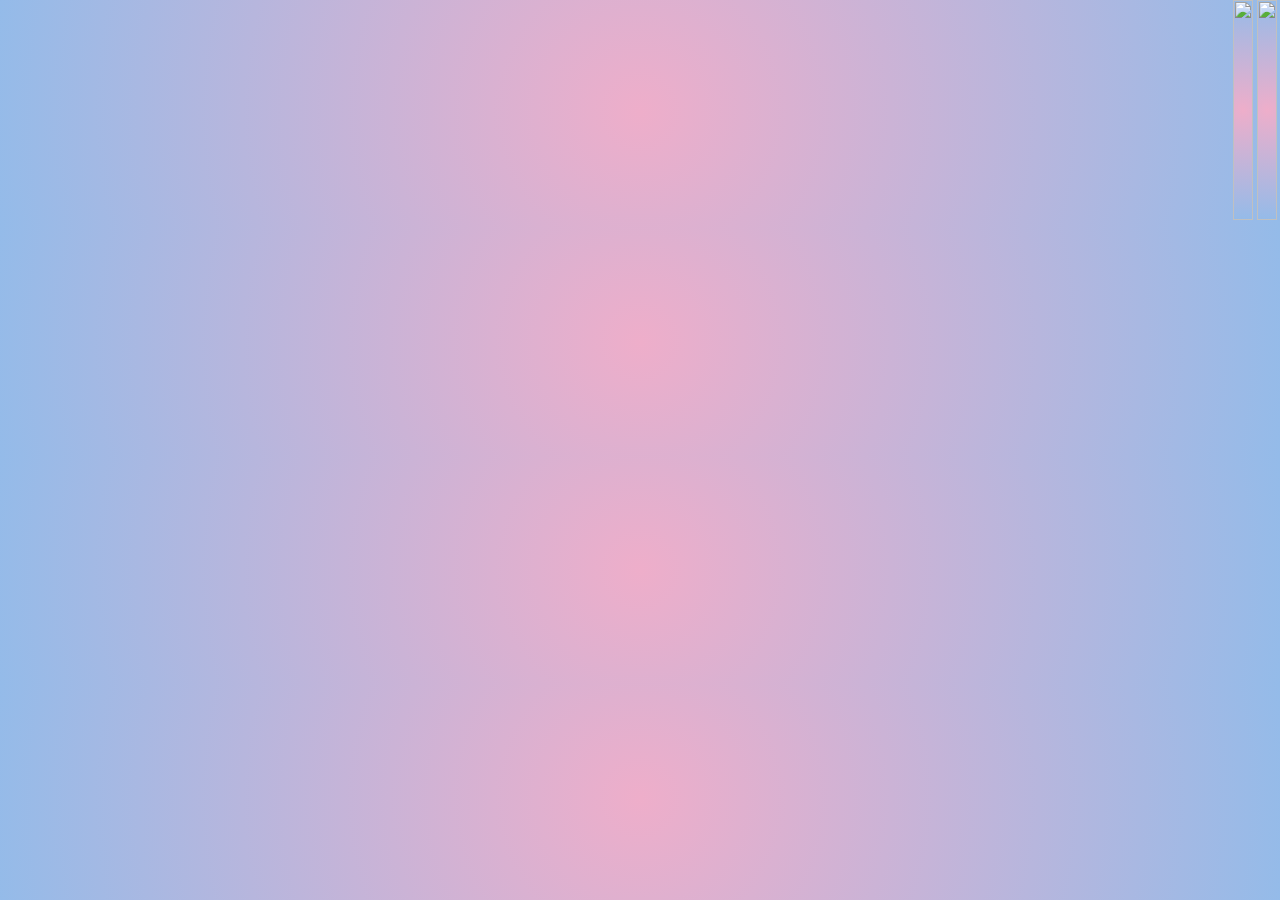
==== gallary.html @ f0bd8633 "git" ====
<!DOCTYPE html>
<html lang="en">
<head>
    <meta charset="UTF-8">
    <meta name="viewport" content="width=device-width, initial-scale=1.0">
    <title>Document</title>
    <style>
        * { margin: 0; padding: 0;
            background: rgb(238,174,202);
background: radial-gradient(circle, rgba(238,174,202,1) 0%, rgba(148,187,233,1) 100%);
            }
        img{
            height:220px;
            width:fit-content;
        }
    </style>
</head>
<body>
    <marquee behavior="scroll" direction="left" loop="400">
       
        <img src="http://localhost/login/image/311342985_487979483345745_6099692776540473304_n_(1).jpg">
        <img src="http://localhost/login/image/331918992_535541812012135_7683688852032076401_n1.jpg">
        <img src="http://localhost/login/image/WhatsApp_Image_2022-05-17_at_5_51_52_PM.jpeg">
        <img src="http://localhost/login/image/328834797_498283075590017_8470527892890309298_n_(1).jpg">
        <img src="http://localhost/login/image/aa.jpg">
        <img src="http://localhost/login/image/WhatsApp_Image_2022-05-09_at_7_08_00_PM.jpeg"> 

</marquee>
</body>
</html>
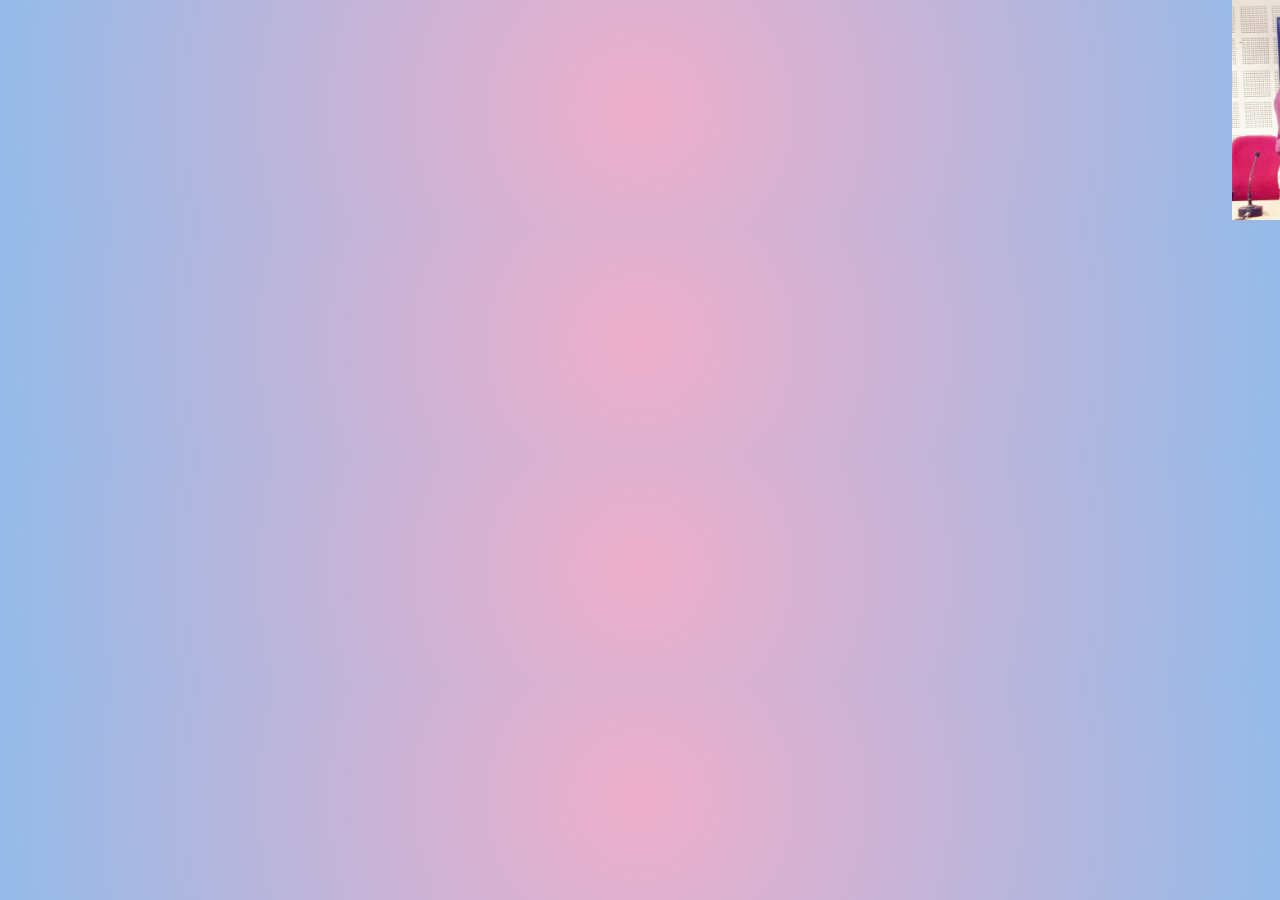
==== commit ddcdfee6: "Update gallary.html" ====
--- a/gallary.html
+++ b/gallary.html
@@ -18,13 +18,13 @@
 <body>
     <marquee behavior="scroll" direction="left" loop="400">
        
-        <img src="http://localhost/login/image/311342985_487979483345745_6099692776540473304_n_(1).jpg">
-        <img src="http://localhost/login/image/331918992_535541812012135_7683688852032076401_n1.jpg">
-        <img src="http://localhost/login/image/WhatsApp_Image_2022-05-17_at_5_51_52_PM.jpeg">
-        <img src="http://localhost/login/image/328834797_498283075590017_8470527892890309298_n_(1).jpg">
-        <img src="http://localhost/login/image/aa.jpg">
-        <img src="http://localhost/login/image/WhatsApp_Image_2022-05-09_at_7_08_00_PM.jpeg"> 
+        <img src="image/311342985_487979483345745_6099692776540473304_n_(1).jpg">
+        <img src="image/331918992_535541812012135_7683688852032076401_n1.jpg">
+        <img src="image/WhatsApp_Image_2022-05-17_at_5_51_52_PM.jpeg">
+        <img src="image/328834797_498283075590017_8470527892890309298_n_(1).jpg">
+        <img src="image/aa.jpg">
+        <img src="image/WhatsApp_Image_2022-05-09_at_7_08_00_PM.jpeg"> 
 
 </marquee>
 </body>
-</html>+</html>
